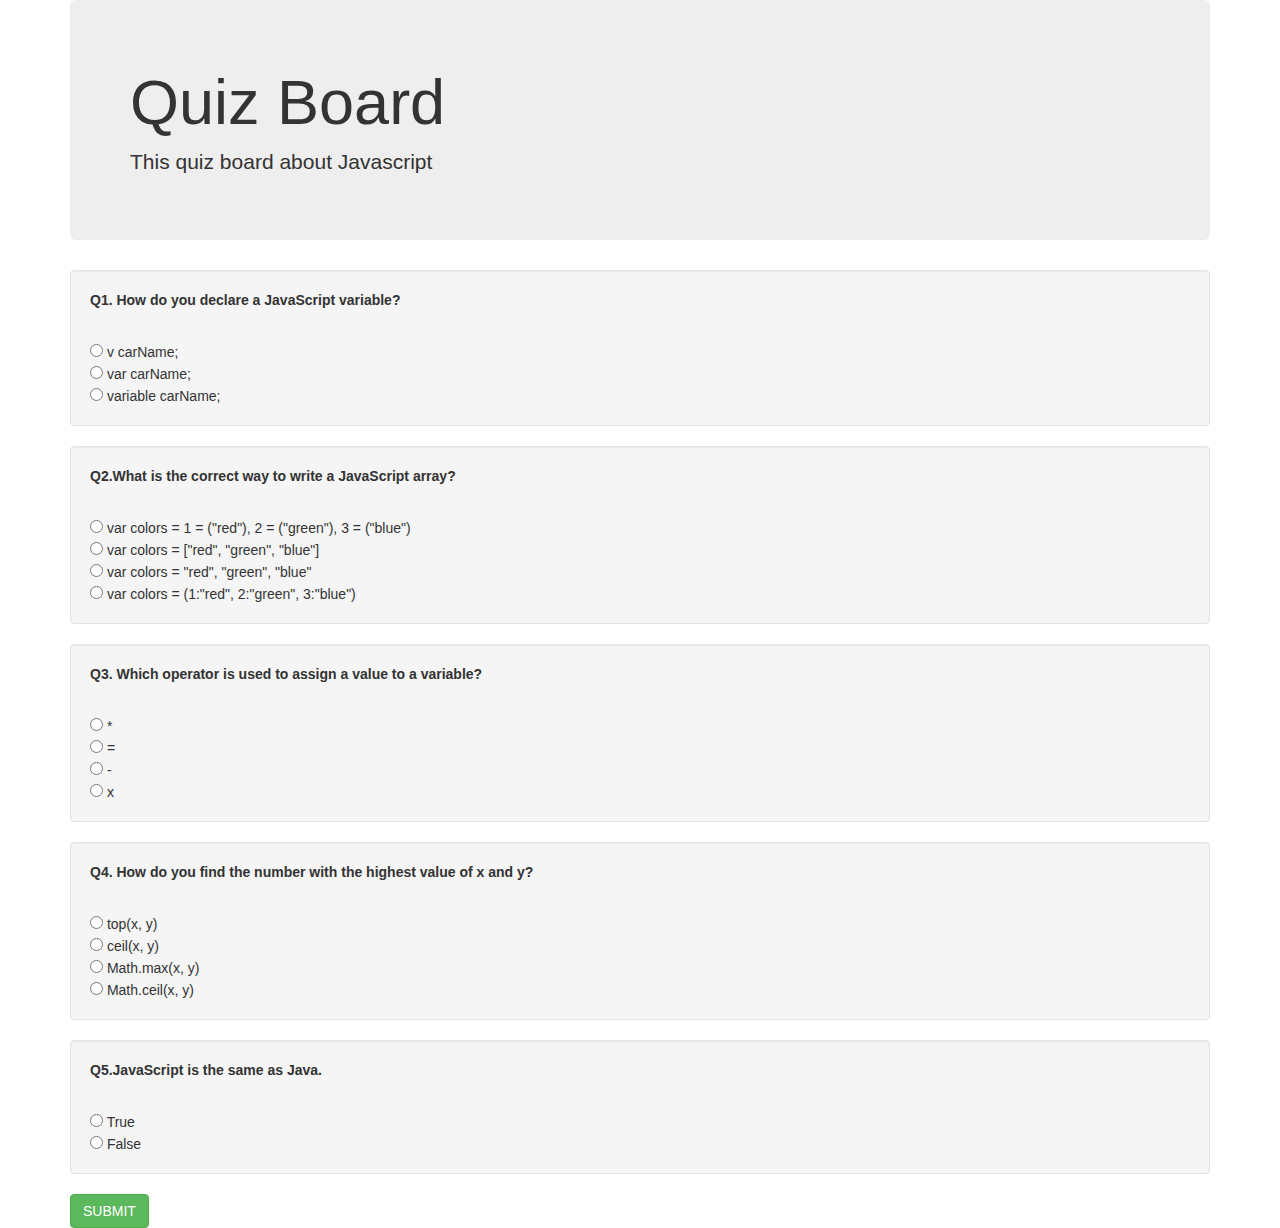
==== index.html @ d5603520 "Add form" ====
<!DOCTYPE html>
<html lang="en">
    <head>
        <meta charset="UTF-8">
        <meta name="viewport" content="width=device-width, initial-scale=1.0">
        <meta http-equiv="X-UA-Compatible" content="ie=edge">
        <!-- Latest compiled and minified CSS -->
        <link rel="stylesheet" href="https://maxcdn.bootstrapcdn.com/bootstrap/3.3.7/css/bootstrap.min.css" integrity="sha384-BVYiiSIFeK1dGmJRAkycuHAHRg32OmUcww7on3RYdg4Va+PmSTsz/K68vbdEjh4u" crossorigin="anonymous">
        <link rei="stylesheet" type="text/css" href="styles.css">
        <title>Document</title>
    </head>
    <body>
        <div class="container">
            <div class="jumbotron">
                <h1>Quiz Board</h1>
                <p>This quiz board about Javascript</p>
            </div>
            <div class="well">
                    <form id="Quiz" action="index.html" method="POST" name="Quiz">
                        <p><strong> Q1. How do you declare a JavaScript variable? </strong></p>
                        <br>
                        <input type="radio" name="questionTwo" id="mc" value="wrong"> v carName;<br>
                        <input type="radio" name="questionOne" id="mc" value="correct"> var carName;<br>
                        <input type="radio" name="questionOne" id="mc" value="wrong"> variable carName;<br>
            </div>
            <div class="well">
                    <form id="Quiz" action="index.html" method="POST" name="Quiz">
                        <p><strong> Q2.What is the correct way to write a JavaScript array?</strong></p>
                        <br>
                        <input type="radio" name="questionOne" id="mc" value="wrong"> var colors = 1 = ("red"), 2 = ("green"), 3 = ("blue")</script><br>
                        <input type="radio" name="questionOne" id="mc" value="correct"> var colors = ["red", "green", "blue"]<br>
                        <input type="radio" name="questionOne" id="mc" value="wrong"> var colors = "red", "green", "blue"<br>
                        <input type="radio" name="questionOne" id="mc" value="wrong"> var colors = (1:"red", 2:"green", 3:"blue")<br>

            </div>
            <div class="well">
                    <form id="Quiz" action="index.html" method="POST" name="Quiz">
                        <p><strong> Q3. Which operator is used to assign a value to a variable? </strong></p>
                        <br>
                        <input type="radio" name="questionOne" id="mc" value="wrong"> *<br>
                        <input type="radio" name="questionOne" id="mc" value="correct"> =<br>
                        <input type="radio" name="questionOne" id="mc" value="wrong"> -<br>
                        <input type="radio" name="questionOne" id="mc" value="wrong"> x<br>

            </div>
            <div class="well">
                    <form id="Quiz" action="index.html" method="POST" name="Quiz">
                        <p><strong> Q4. How do you find the number with the highest value of x and y?  </strong></p>
                        <br>
                        <input type="radio" name="questionOne" id="mc" value="wrong"> top(x, y)<br>
                        <input type="radio" name="questionOne" id="mc" value="wrong"> ceil(x, y)<br>
                        <input type="radio" name="questionOne" id="mc" value="correct"> Math.max(x, y)<br>
                        <input type="radio" name="questionOne" id="mc" value="wrong"> Math.ceil(x, y)<br>
            </div>
            <div class="well">
                    <form id="Quiz" action="index.html" method="POST" name="Quiz">
                        <p><strong> Q5.JavaScript is the same as Java.  </strong></p>
                        <br>
                        <input type="radio" name="questionOne" id="mc" value="wrong"> True<br>
                        <input type="radio" name="questionOne" id="mc" value="correct"> False<br>
            </div>

            <input type="button" name="results" value="SUBMIT" id="button" class="btn btn-success" onClick="check();">
            </form>
        </div>
        
    
    </body>
</html>
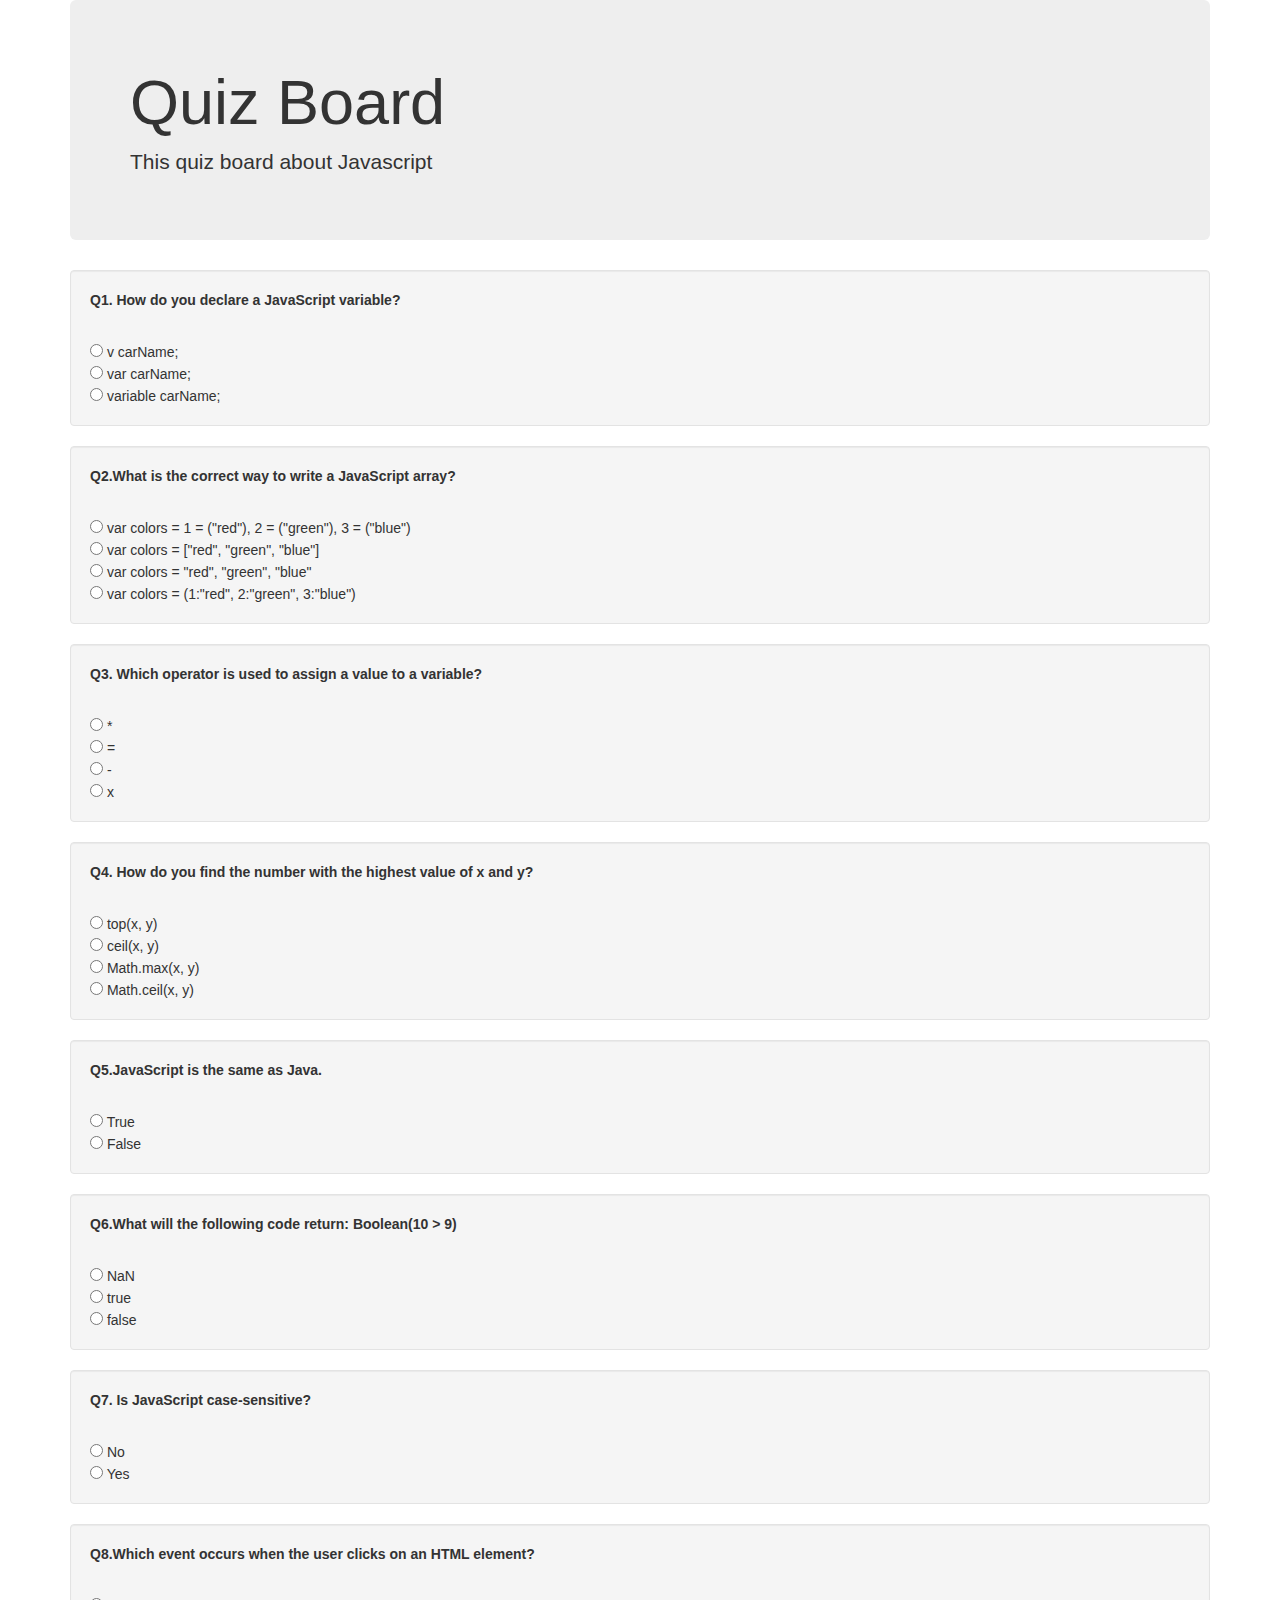
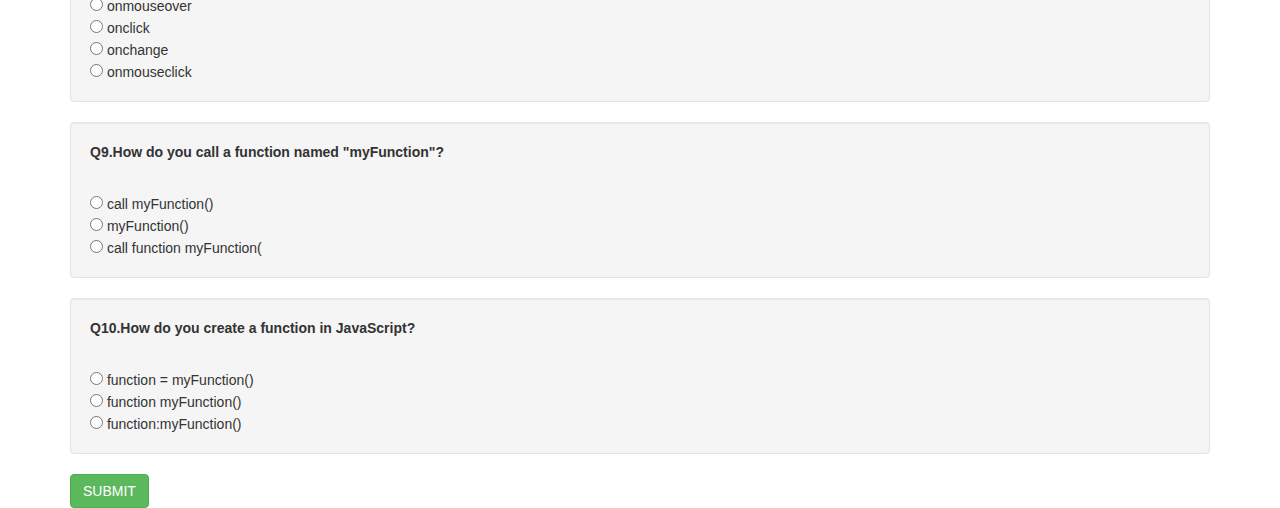
==== commit 09cd5c12: "Add submit button" ====
--- a/index.html
+++ b/index.html
@@ -15,51 +15,89 @@
                 <h1>Quiz Board</h1>
                 <p>This quiz board about Javascript</p>
             </div>
+            <form id="Quiz" action="index.html" method="POST" name="Quiz">
             <div class="well">
-                    <form id="Quiz" action="index.html" method="POST" name="Quiz">
-                        <p><strong> Q1. How do you declare a JavaScript variable? </strong></p>
-                        <br>
-                        <input type="radio" name="questionTwo" id="mc" value="wrong"> v carName;<br>
+                    
+                        <p><strong> Q1. How do you declare a JavaScript variable? </strong></p><br>
+                        <input type="radio" name="questionOne" id="mc" value="wrong"> v carName;<br>
                         <input type="radio" name="questionOne" id="mc" value="correct"> var carName;<br>
                         <input type="radio" name="questionOne" id="mc" value="wrong"> variable carName;<br>
             </div>
             <div class="well">
-                    <form id="Quiz" action="index.html" method="POST" name="Quiz">
-                        <p><strong> Q2.What is the correct way to write a JavaScript array?</strong></p>
-                        <br>
-                        <input type="radio" name="questionOne" id="mc" value="wrong"> var colors = 1 = ("red"), 2 = ("green"), 3 = ("blue")</script><br>
-                        <input type="radio" name="questionOne" id="mc" value="correct"> var colors = ["red", "green", "blue"]<br>
-                        <input type="radio" name="questionOne" id="mc" value="wrong"> var colors = "red", "green", "blue"<br>
-                        <input type="radio" name="questionOne" id="mc" value="wrong"> var colors = (1:"red", 2:"green", 3:"blue")<br>
+                    
+                        <p><strong> Q2.What is the correct way to write a JavaScript array?</strong></p><br>
+                        <input type="radio" name="questionTwo" id="mc" value="wrong"> var colors = 1 = ("red"), 2 = ("green"), 3 = ("blue")</script><br>
+                        <input type="radio" name="questionTwo" id="mc" value="correct"> var colors = ["red", "green", "blue"]<br>
+                        <input type="radio" name="questionTwo" id="mc" value="wrong"> var colors = "red", "green", "blue"<br>
+                        <input type="radio" name="questionTwo" id="mc" value="wrong"> var colors = (1:"red", 2:"green", 3:"blue")<br>
 
             </div>
             <div class="well">
-                    <form id="Quiz" action="index.html" method="POST" name="Quiz">
-                        <p><strong> Q3. Which operator is used to assign a value to a variable? </strong></p>
-                        <br>
-                        <input type="radio" name="questionOne" id="mc" value="wrong"> *<br>
-                        <input type="radio" name="questionOne" id="mc" value="correct"> =<br>
-                        <input type="radio" name="questionOne" id="mc" value="wrong"> -<br>
-                        <input type="radio" name="questionOne" id="mc" value="wrong"> x<br>
+                   
+                        <p><strong> Q3. Which operator is used to assign a value to a variable? </strong></p><br>
+                        <input type="radio" name="questionThree" id="mc" value="wrong"> *<br>
+                        <input type="radio" name="questionThree" id="mc" value="correct"> =<br>
+                        <input type="radio" name="questionThree" id="mc" value="wrong"> -<br>
+                        <input type="radio" name="questionThree" id="mc" value="wrong"> x<br>
 
             </div>
             <div class="well">
-                    <form id="Quiz" action="index.html" method="POST" name="Quiz">
-                        <p><strong> Q4. How do you find the number with the highest value of x and y?  </strong></p>
-                        <br>
-                        <input type="radio" name="questionOne" id="mc" value="wrong"> top(x, y)<br>
-                        <input type="radio" name="questionOne" id="mc" value="wrong"> ceil(x, y)<br>
-                        <input type="radio" name="questionOne" id="mc" value="correct"> Math.max(x, y)<br>
-                        <input type="radio" name="questionOne" id="mc" value="wrong"> Math.ceil(x, y)<br>
+                    
+                        <p><strong> Q4. How do you find the number with the highest value of x and y?  </strong></p><br>
+                        <input type="radio" name="questionFour" id="mc" value="wrong"> top(x, y)<br>
+                        <input type="radio" name="questionFour" id="mc" value="wrong"> ceil(x, y)<br>
+                        <input type="radio" name="questionFour" id="mc" value="correct"> Math.max(x, y)<br>
+                        <input type="radio" name="questionFour" id="mc" value="wrong"> Math.ceil(x, y)<br>
             </div>
             <div class="well">
-                    <form id="Quiz" action="index.html" method="POST" name="Quiz">
-                        <p><strong> Q5.JavaScript is the same as Java.  </strong></p>
-                        <br>
-                        <input type="radio" name="questionOne" id="mc" value="wrong"> True<br>
-                        <input type="radio" name="questionOne" id="mc" value="correct"> False<br>
+                   
+                        <p><strong> Q5.JavaScript is the same as Java.  </strong></p><br>
+                        <input type="radio" name="questionFive" id="mc" value="wrong"> True<br>
+                        <input type="radio" name="questionFive" id="mc" value="correct"> False<br>
+
             </div>
+            <div class="well">
+                    
+                        <p><strong> Q6.What will the following code return: Boolean(10 > 9)  </strong></p><br>
+                        <input type="radio" name="questionSix" id="mc" value="wrong"> NaN<br>
+                        <input type="radio" name="questionSix" id="mc" value="correct"> true<br>
+                        <input type="radio" name="questionSix" id="mc" value="correct"> false<br>
+                        
+            </div>
+            <div class="well">
+                   
+                        <p><strong> Q7. Is JavaScript case-sensitive?  </strong></p><br>
+                        <input type="radio" name="questionSeven" id="mc" value="wrong"> No<br>
+                        <input type="radio" name="questionSeven" id="mc" value="correct"> Yes<br>
+                        
+            </div>
+            <div class="well">
+                    
+                        <p><strong> Q8.Which event occurs when the user clicks on an HTML element?  </strong></p><br>
+                        <input type="radio" name="questionEight" id="mc" value="wrong"> onmouseover<br>
+                        <input type="radio" name="questionEight" id="mc" value="correct"> onclick<br>
+                        <input type="radio" name="questionEight" id="mc" value="wrong">  onchange<br>
+                        <input type="radio" name="questionEight" id="mc" value="wrong"> onmouseclick<br>
+                        
+            </div>
+            <div class="well">
+                    
+                        <p><strong> Q9.How do you call a function named "myFunction"?  </strong></p><br>
+                        <input type="radio" name="questionNine" id="mc" value="wrong"> call myFunction()<br>
+                        <input type="radio" name="questionNine" id="mc" value="correct">  myFunction()<br>
+                        <input type="radio" name="questionNine" id="mc" value="wrong"> call function myFunction(<br>
 
+                        
+            </div>
+            <div class="well">
+                    
+                    <p><strong> Q10.How do you create a function in JavaScript?  </strong></p><br>
+                    <input type="radio" name="questionTen" id="mc" value="wrong"> function = myFunction()<br>
+                    <input type="radio" name="questionTen" id="mc" value="correct"> function myFunction() <br>
+                    <input type="radio" name="questionTen" id="mc" value="wrong"> function:myFunction()<br>
+
+                    
+        </div>
             <input type="button" name="results" value="SUBMIT" id="button" class="btn btn-success" onClick="check();">
             </form>
         </div>
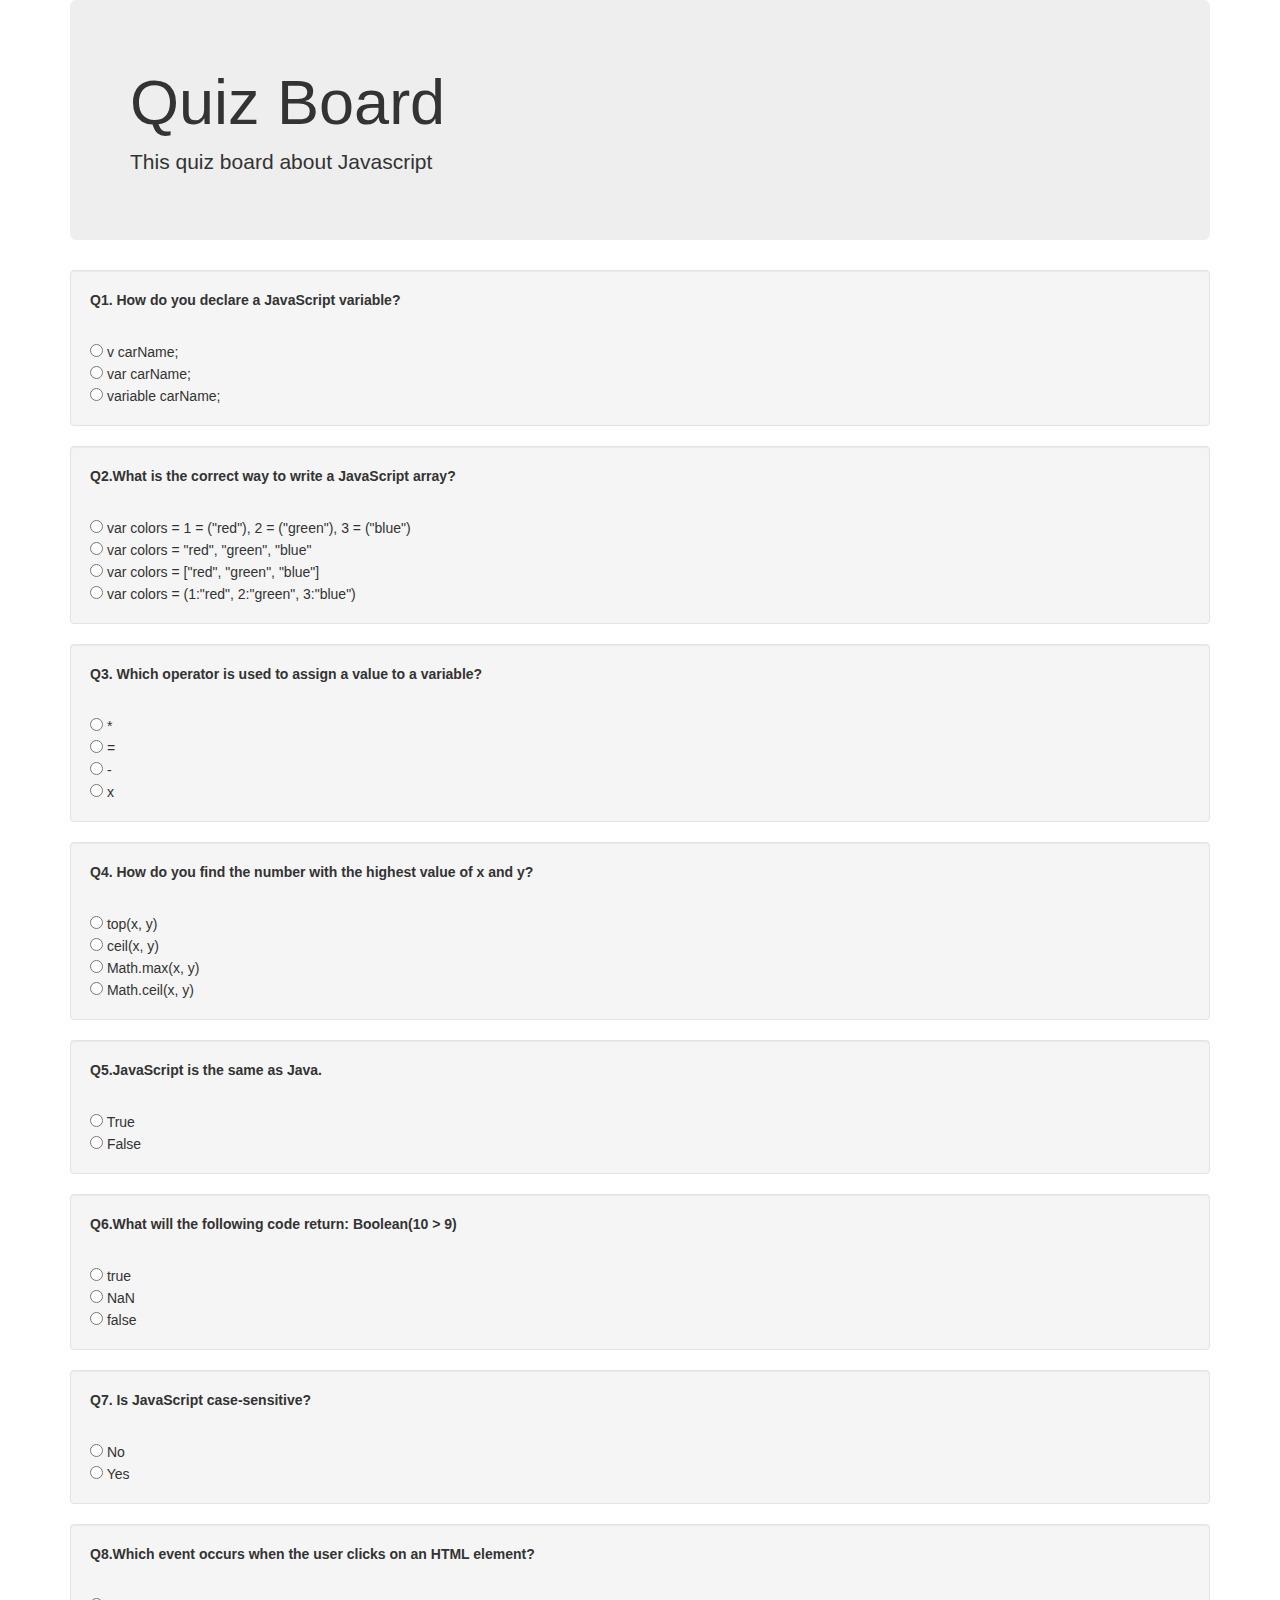
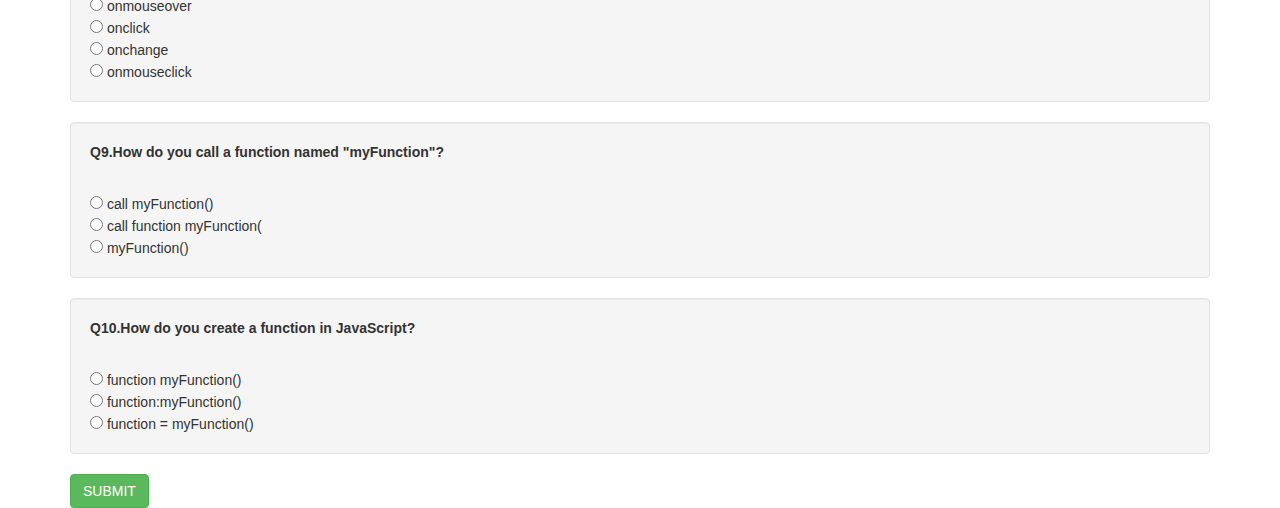
==== commit c598d631: "arenge questions" ====
--- a/index.html
+++ b/index.html
@@ -26,10 +26,11 @@
             <div class="well">
                     
                         <p><strong> Q2.What is the correct way to write a JavaScript array?</strong></p><br>
-                        <input type="radio" name="questionTwo" id="mc" value="wrong"> var colors = 1 = ("red"), 2 = ("green"), 3 = ("blue")</script><br>
+                        <input type="radio" name="questionTwo" id="mc" value="wrong"> var colors = 1 = ("red"), 2 = ("green"), 3 = ("blue")<br>
+                        <input type="radio" name="questionTwo" id="mc" value="wrong"> var colors = "red", "green", "blue"<br>
                         <input type="radio" name="questionTwo" id="mc" value="correct"> var colors = ["red", "green", "blue"]<br>
-                        <input type="radio" name="questionTwo" id="mc" value="wrong"> var colors = "red", "green", "blue"<br>
                         <input type="radio" name="questionTwo" id="mc" value="wrong"> var colors = (1:"red", 2:"green", 3:"blue")<br>
+                        
 
             </div>
             <div class="well">
@@ -59,9 +60,11 @@
             <div class="well">
                     
                         <p><strong> Q6.What will the following code return: Boolean(10 > 9)  </strong></p><br>
+                        <input type="radio" name="questionSix" id="mc" value="correct"> true<br>
                         <input type="radio" name="questionSix" id="mc" value="wrong"> NaN<br>
-                        <input type="radio" name="questionSix" id="mc" value="correct"> true<br>
-                        <input type="radio" name="questionSix" id="mc" value="correct"> false<br>
+                        <input type="radio" name="questionSix" id="mc" value="wrong"> false<br>
+                        
+
                         
             </div>
             <div class="well">
@@ -84,17 +87,19 @@
                     
                         <p><strong> Q9.How do you call a function named "myFunction"?  </strong></p><br>
                         <input type="radio" name="questionNine" id="mc" value="wrong"> call myFunction()<br>
+                        <input type="radio" name="questionNine" id="mc" value="wrong"> call function myFunction(<br>
                         <input type="radio" name="questionNine" id="mc" value="correct">  myFunction()<br>
-                        <input type="radio" name="questionNine" id="mc" value="wrong"> call function myFunction(<br>
+                        
 
                         
             </div>
             <div class="well">
                     
                     <p><strong> Q10.How do you create a function in JavaScript?  </strong></p><br>
-                    <input type="radio" name="questionTen" id="mc" value="wrong"> function = myFunction()<br>
                     <input type="radio" name="questionTen" id="mc" value="correct"> function myFunction() <br>
                     <input type="radio" name="questionTen" id="mc" value="wrong"> function:myFunction()<br>
+                    <input type="radio" name="questionTen" id="mc" value="wrong"> function = myFunction()<br>
+                    
 
                     
         </div>
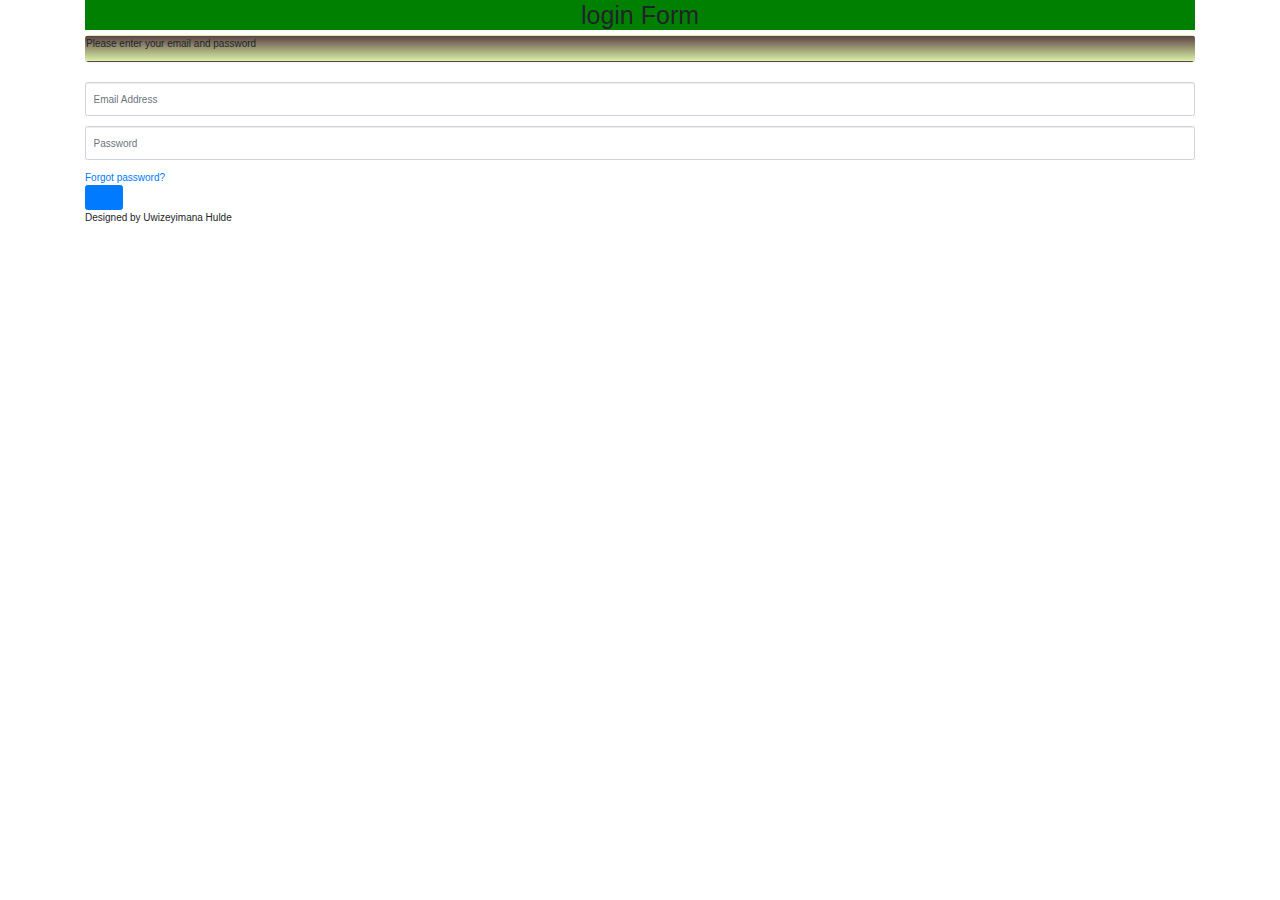
==== commit abdb910f: "add index.html" ====
--- a/index.html
+++ b/index.html
@@ -1,112 +1,58 @@
 <!DOCTYPE html>
-<html lang="en">
-    <head>
-        <meta charset="UTF-8">
-        <meta name="viewport" content="width=device-width, initial-scale=1.0">
-        <meta http-equiv="X-UA-Compatible" content="ie=edge">
-        <!-- Latest compiled and minified CSS -->
-        <link rel="stylesheet" href="https://maxcdn.bootstrapcdn.com/bootstrap/3.3.7/css/bootstrap.min.css" integrity="sha384-BVYiiSIFeK1dGmJRAkycuHAHRg32OmUcww7on3RYdg4Va+PmSTsz/K68vbdEjh4u" crossorigin="anonymous">
-        <link rei="stylesheet" type="text/css" href="styles.css">
-        <title>Document</title>
-    </head>
-    <body>
-        <div class="container">
-            <div class="jumbotron">
-                <h1>Quiz Board</h1>
-                <p>This quiz board about Javascript</p>
-            </div>
-            <form id="Quiz" action="index.html" method="POST" name="Quiz">
-            <div class="well">
-                    
-                        <p><strong> Q1. How do you declare a JavaScript variable? </strong></p><br>
-                        <input type="radio" name="questionOne" id="mc" value="wrong"> v carName;<br>
-                        <input type="radio" name="questionOne" id="mc" value="correct"> var carName;<br>
-                        <input type="radio" name="questionOne" id="mc" value="wrong"> variable carName;<br>
-            </div>
-            <div class="well">
-                    
-                        <p><strong> Q2.What is the correct way to write a JavaScript array?</strong></p><br>
-                        <input type="radio" name="questionTwo" id="mc" value="wrong"> var colors = 1 = ("red"), 2 = ("green"), 3 = ("blue")<br>
-                        <input type="radio" name="questionTwo" id="mc" value="wrong"> var colors = "red", "green", "blue"<br>
-                        <input type="radio" name="questionTwo" id="mc" value="correct"> var colors = ["red", "green", "blue"]<br>
-                        <input type="radio" name="questionTwo" id="mc" value="wrong"> var colors = (1:"red", 2:"green", 3:"blue")<br>
-                        
+<html>
 
-            </div>
-            <div class="well">
-                   
-                        <p><strong> Q3. Which operator is used to assign a value to a variable? </strong></p><br>
-                        <input type="radio" name="questionThree" id="mc" value="wrong"> *<br>
-                        <input type="radio" name="questionThree" id="mc" value="correct"> =<br>
-                        <input type="radio" name="questionThree" id="mc" value="wrong"> -<br>
-                        <input type="radio" name="questionThree" id="mc" value="wrong"> x<br>
+<head>
+       <meta charset="UTF-8">
+       <meta name="viewport" content="width=device-width, initial-scale=1.0">
+       <meta http-equiv="X-UA-Compatible" content="ie=edge">
+       <link rel="stylesheet" href="https://maxcdn.bootstrapcdn.com/bootstrap/3.3.7/css/bootstrap.min.css" integrity="sha384-BVYiiSIFeK1dGmJRAkycuHAHRg32OmUcww7on3RYdg4Va+PmSTsz/K68vbdEjh4u" crossorigin="anonymous">
+       <link rel="stylesheet" type="text/css" href="styles.css">
+       <title>Login</title>
+   </head>
 
-            </div>
-            <div class="well">
-                    
-                        <p><strong> Q4. How do you find the number with the highest value of x and y?  </strong></p><br>
-                        <input type="radio" name="questionFour" id="mc" value="wrong"> top(x, y)<br>
-                        <input type="radio" name="questionFour" id="mc" value="wrong"> ceil(x, y)<br>
-                        <input type="radio" name="questionFour" id="mc" value="correct"> Math.max(x, y)<br>
-                        <input type="radio" name="questionFour" id="mc" value="wrong"> Math.ceil(x, y)<br>
-            </div>
-            <div class="well">
-                   
-                        <p><strong> Q5.JavaScript is the same as Java.  </strong></p><br>
-                        <input type="radio" name="questionFive" id="mc" value="wrong"> True<br>
-                        <input type="radio" name="questionFive" id="mc" value="correct"> False<br>
+   <body>
+           <link href="//maxcdn.bootstrapcdn.com/bootstrap/4.1.1/css/bootstrap.min.css" rel="stylesheet" id="bootstrap-css">
+<script src="//maxcdn.bootstrapcdn.com/bootstrap/4.1.1/js/bootstrap.min.js"></script>
+<script src="//cdnjs.cloudflare.com/ajax/libs/jquery/2.2.4/jquery.min.js"></script>
+<!------ Include the above in your HEAD tag ---------->
 
-            </div>
-            <div class="well">
-                    
-                        <p><strong> Q6.What will the following code return: Boolean(10 > 9)  </strong></p><br>
-                        <input type="radio" name="questionSix" id="mc" value="correct"> true<br>
-                        <input type="radio" name="questionSix" id="mc" value="wrong"> NaN<br>
-                        <input type="radio" name="questionSix" id="mc" value="wrong"> false<br>
-                        
 
-                        
-            </div>
-            <div class="well">
-                   
-                        <p><strong> Q7. Is JavaScript case-sensitive?  </strong></p><br>
-                        <input type="radio" name="questionSeven" id="mc" value="wrong"> No<br>
-                        <input type="radio" name="questionSeven" id="mc" value="correct"> Yes<br>
-                        
-            </div>
-            <div class="well">
-                    
-                        <p><strong> Q8.Which event occurs when the user clicks on an HTML element?  </strong></p><br>
-                        <input type="radio" name="questionEight" id="mc" value="wrong"> onmouseover<br>
-                        <input type="radio" name="questionEight" id="mc" value="correct"> onclick<br>
-                        <input type="radio" name="questionEight" id="mc" value="wrong">  onchange<br>
-                        <input type="radio" name="questionEight" id="mc" value="wrong"> onmouseclick<br>
-                        
-            </div>
-            <div class="well">
-                    
-                        <p><strong> Q9.How do you call a function named "myFunction"?  </strong></p><br>
-                        <input type="radio" name="questionNine" id="mc" value="wrong"> call myFunction()<br>
-                        <input type="radio" name="questionNine" id="mc" value="wrong"> call function myFunction(<br>
-                        <input type="radio" name="questionNine" id="mc" value="correct">  myFunction()<br>
-                        
 
-                        
-            </div>
-            <div class="well">
-                    
-                    <p><strong> Q10.How do you create a function in JavaScript?  </strong></p><br>
-                    <input type="radio" name="questionTen" id="mc" value="correct"> function myFunction() <br>
-                    <input type="radio" name="questionTen" id="mc" value="wrong"> function:myFunction()<br>
-                    <input type="radio" name="questionTen" id="mc" value="wrong"> function = myFunction()<br>
-                    
+<body id="LoginForm">
+<div class="container">
+<h1 class="form-heading">login Form</h1>
+<div class="login-form">
+<div class="main-div">
+   <div class="panel">
+  <p>Please enter your email and password</p>
+  </div>
+   <form id="Login"  method="POST" action="form.html">
 
-                    
-        </div>
-            <input type="button" name="results" value="SUBMIT" id="button" class="btn btn-success" onClick="check();">
-            </form>
-        </div>
-        
-    
-    </body>
-</html>+       <div class="form-group">
+
+
+           <input type="email" class="form-control" id="inputEmail" placeholder="Email Address">
+
+       </div>
+
+       <div class="form-group">
+
+           <input type="password" class="form-control" id="inputPassword" placeholder="Password">
+
+       </div>
+       <div class="forgot">
+       <a href="reset.html">Forgot password?</a>
+</div>
+<button type="submit" class="btn btn-primary" ><a href="form.html">login</a></button>
+
+   </form>
+   </div>
+<p class="botto-text"> Designed by Uwizeyimana Hulde</p>
+</div></div></div>
+
+
+</body>
+</html>
+
+</body>
+</html>
--- a/styles.css
+++ b/styles.css
@@ -0,0 +1,31 @@
+
+h1{
+    text-align: center;
+    background-color:green;
+
+}
+.jumbotron{
+    background-image: url("paper.gif");
+    background-color: #cccccc;
+    
+}
+.well{
+    background-color: bisque;
+}
+.panel{
+    background-color: rgb(197, 134, 118);
+    background-image: linear-gradient(rgb(92, 68, 68), rgb(218, 240, 167));
+    background-size: contain; 
+    position: relative;
+}
+
+#points{
+    visibility: hidden;
+    background-color: burlywood;
+    height:300px;
+}
+#points p{
+    text-align: center;
+    font-size: 40px;
+
+}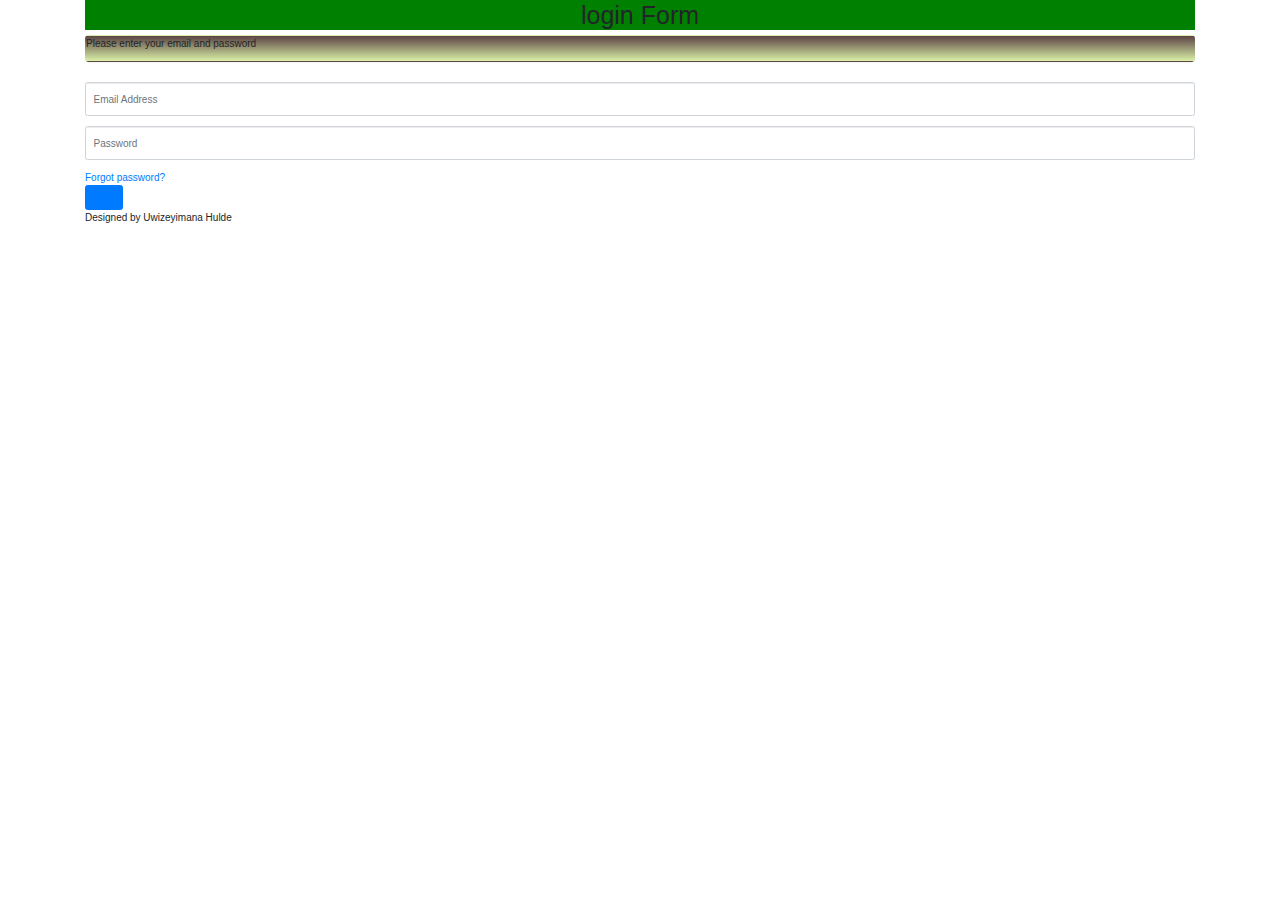
==== commit faca19b7: "change link" ====
--- a/index.html
+++ b/index.html
@@ -43,7 +43,7 @@
        <div class="forgot">
        <a href="reset.html">Forgot password?</a>
 </div>
-<button type="submit" class="btn btn-primary" ><a href="form.html">login</a></button>
+<button type="submit" class="btn btn-primary" ><a href="quizBoard.html">login</a></button>
 
    </form>
    </div>
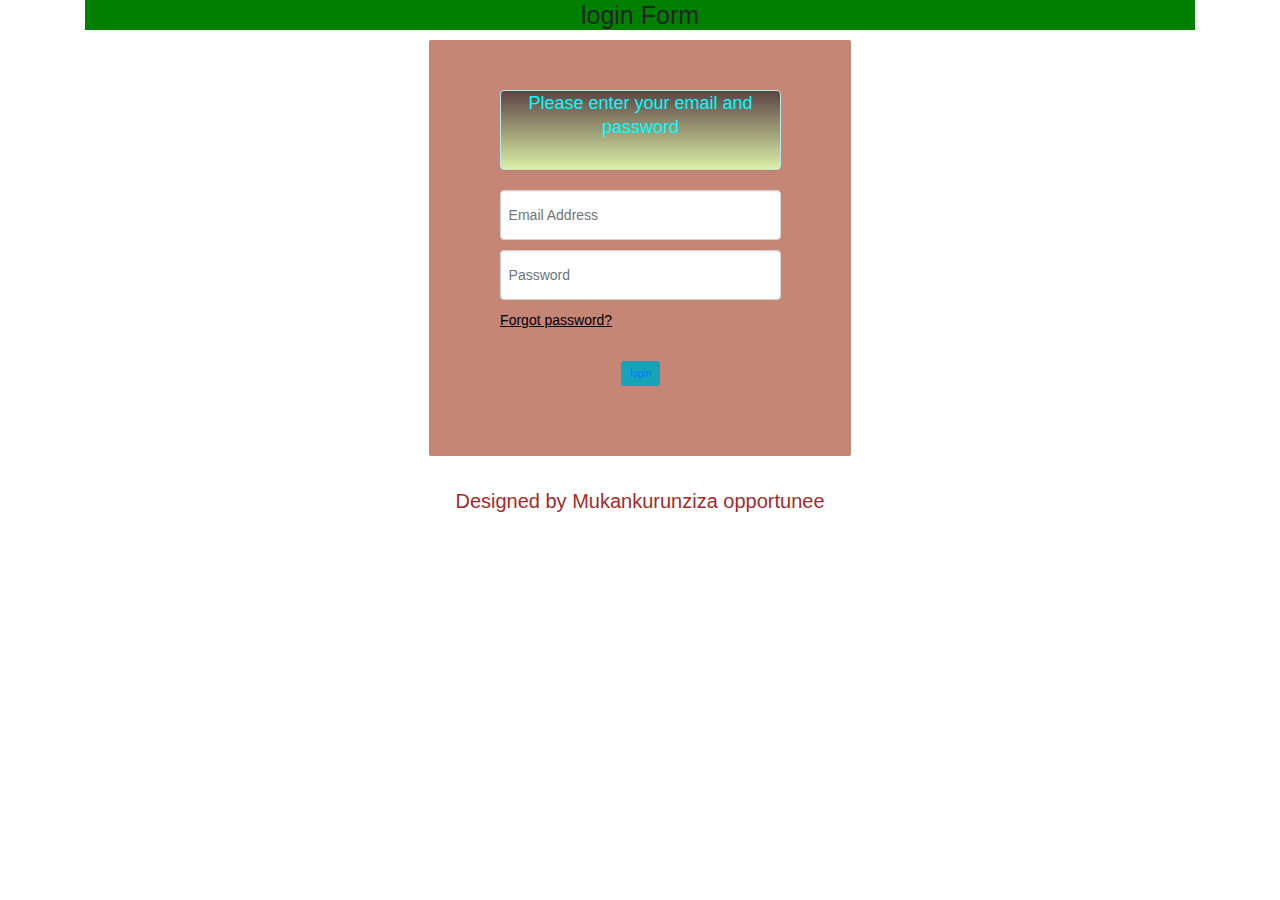
==== commit 47967d13: "Add indetation" ====
--- a/index.html
+++ b/index.html
@@ -1,58 +1,56 @@
 <!DOCTYPE html>
 <html>
 
-<head>
+    <head>
        <meta charset="UTF-8">
        <meta name="viewport" content="width=device-width, initial-scale=1.0">
        <meta http-equiv="X-UA-Compatible" content="ie=edge">
        <link rel="stylesheet" href="https://maxcdn.bootstrapcdn.com/bootstrap/3.3.7/css/bootstrap.min.css" integrity="sha384-BVYiiSIFeK1dGmJRAkycuHAHRg32OmUcww7on3RYdg4Va+PmSTsz/K68vbdEjh4u" crossorigin="anonymous">
        <link rel="stylesheet" type="text/css" href="styles.css">
        <title>Login</title>
-   </head>
-
-   <body>
-           <link href="//maxcdn.bootstrapcdn.com/bootstrap/4.1.1/css/bootstrap.min.css" rel="stylesheet" id="bootstrap-css">
-<script src="//maxcdn.bootstrapcdn.com/bootstrap/4.1.1/js/bootstrap.min.js"></script>
-<script src="//cdnjs.cloudflare.com/ajax/libs/jquery/2.2.4/jquery.min.js"></script>
-<!------ Include the above in your HEAD tag ---------->
+       <link href="//maxcdn.bootstrapcdn.com/bootstrap/4.1.1/css/bootstrap.min.css" rel="stylesheet" id="bootstrap-css">
+        <script src="//maxcdn.bootstrapcdn.com/bootstrap/4.1.1/js/bootstrap.min.js"></script>
+        <link rel="stylesheet" type="text/css" href="styles.css">
+    </head>
+    <body id="LoginForm">
+        <div class="container">
+            <h1 class="form-heading">login Form</h1>
+            <div class="login-form">
+            <div class="main-div">
+            <div class="panel panel-info">
+            <p>Please enter your email and password</p>
+            </div>
+            <form id="Login"  method="POST" action="form.html">
+                <div class="form-group">
+                    <input type="email" class="form-control" id="inputEmail" placeholder="Email Address">
+         
+                </div>
+         
+                <div class="form-group">
+                    <input type="password" class="form-control" id="inputPassword" placeholder="Password">
+         
+                </div>
+                <div class="forgot">
+                    <a href="reset.html">Forgot password?</a>
+                </div>
+                <button type="submit" class="btn btn-info" ><a href="quizBoard.html">login</a></button>
+         
+            </form>
+            </div>
+            <p class="botto-text"> Designed by Mukankurunziza opportunee</p>
+             </div>
+         </div>
+         
+         
+         
+         <script src="//cdnjs.cloudflare.com/ajax/libs/jquery/2.2.4/jquery.min.js"></script>
+     </body>
+ </html>
+         
+      
+               
+           
 
 
 
-<body id="LoginForm">
-<div class="container">
-<h1 class="form-heading">login Form</h1>
-<div class="login-form">
-<div class="main-div">
-   <div class="panel">
-  <p>Please enter your email and password</p>
-  </div>
-   <form id="Login"  method="POST" action="form.html">
 
-       <div class="form-group">
-
-
-           <input type="email" class="form-control" id="inputEmail" placeholder="Email Address">
-
-       </div>
-
-       <div class="form-group">
-
-           <input type="password" class="form-control" id="inputPassword" placeholder="Password">
-
-       </div>
-       <div class="forgot">
-       <a href="reset.html">Forgot password?</a>
-</div>
-<button type="submit" class="btn btn-primary" ><a href="quizBoard.html">login</a></button>
-
-   </form>
-   </div>
-<p class="botto-text"> Designed by Uwizeyimana Hulde</p>
-</div></div></div>
-
-
-</body>
-</html>
-
-</body>
-</html>
--- a/styles.css
+++ b/styles.css
@@ -5,7 +5,7 @@
 
 }
 .jumbotron{
-    background-image: url("paper.gif");
+    
     background-color: #cccccc;
     
 }
@@ -28,4 +28,68 @@
     text-align: center;
     font-size: 40px;
 
+}
+
+body #LoginForm background-image:url("https://hdwallsource.com/img/2014/9/blur-26347-27038-hd-wallpapers.jpg");
+background-repeat:no-repeat; 
+background-position:center;
+background-size:cover;
+padding:10px;
+}
+
+.form-heading { color:#fff; font-size:23px;
+}
+.panel h2{ color:white; font-size:18px; margin:0 0 8px 0;
+}
+.panel p { color:cyan; font-size:18px; margin-bottom:30px; line-height:24px;
+}
+.login-form .form-control {
+ background: white none repeat scroll 0 0;
+ border: 1px solid #d4d4d4;
+ border-radius: 4px;
+ font-size: 14px;
+ height: 50px;
+ line-height: 50px;
+}
+.main-div {
+ background: rgb(197, 134, 118) none repeat scroll 0 0;
+ border-radius: 2px;
+ margin: 10px auto 30px;
+ max-width: 38%;
+ padding: 50px 70px 70px 71px;
+}
+
+.login-form .form-group {
+ margin-bottom:10px;
+}
+.login-form{ text-align:center;
+}
+.forgot a {
+ color: black;
+ font-size: 14px;
+ text-decoration: underline;
+}
+.login-form  .btn.btn-primary {
+ background: #f0ad4e none repeat scroll 0 0;
+ border-color: #f0ad4e;
+ color: #ffffff;
+ font-size: 14px;
+ width: 100%;
+ height: 50px;
+ line-height: 50px;
+ padding: 0;
+}
+.forgot {
+ text-align: left; margin-bottom:30px;
+}
+.botto-text {
+ color: brown;
+ font-size: 20px;
+ margin: auto;
+}
+.login-form .btn.btn-primary.reset {
+ background: #ff9900 none repeat scroll 0 0;
+}
+.back { text-align: left; margin-top:10px;}
+.back a {color: #444444; font-size: 13px;text-decoration: none;
 }--- a/styles.css
+++ b/styles.css
@@ -5,7 +5,7 @@
 
 }
 .jumbotron{
-    background-image: url("paper.gif");
+    
     background-color: #cccccc;
     
 }
@@ -28,4 +28,68 @@
     text-align: center;
     font-size: 40px;
 
+}
+
+body #LoginForm background-image:url("https://hdwallsource.com/img/2014/9/blur-26347-27038-hd-wallpapers.jpg");
+background-repeat:no-repeat; 
+background-position:center;
+background-size:cover;
+padding:10px;
+}
+
+.form-heading { color:#fff; font-size:23px;
+}
+.panel h2{ color:white; font-size:18px; margin:0 0 8px 0;
+}
+.panel p { color:cyan; font-size:18px; margin-bottom:30px; line-height:24px;
+}
+.login-form .form-control {
+ background: white none repeat scroll 0 0;
+ border: 1px solid #d4d4d4;
+ border-radius: 4px;
+ font-size: 14px;
+ height: 50px;
+ line-height: 50px;
+}
+.main-div {
+ background: rgb(197, 134, 118) none repeat scroll 0 0;
+ border-radius: 2px;
+ margin: 10px auto 30px;
+ max-width: 38%;
+ padding: 50px 70px 70px 71px;
+}
+
+.login-form .form-group {
+ margin-bottom:10px;
+}
+.login-form{ text-align:center;
+}
+.forgot a {
+ color: black;
+ font-size: 14px;
+ text-decoration: underline;
+}
+.login-form  .btn.btn-primary {
+ background: #f0ad4e none repeat scroll 0 0;
+ border-color: #f0ad4e;
+ color: #ffffff;
+ font-size: 14px;
+ width: 100%;
+ height: 50px;
+ line-height: 50px;
+ padding: 0;
+}
+.forgot {
+ text-align: left; margin-bottom:30px;
+}
+.botto-text {
+ color: brown;
+ font-size: 20px;
+ margin: auto;
+}
+.login-form .btn.btn-primary.reset {
+ background: #ff9900 none repeat scroll 0 0;
+}
+.back { text-align: left; margin-top:10px;}
+.back a {color: #444444; font-size: 13px;text-decoration: none;
 }